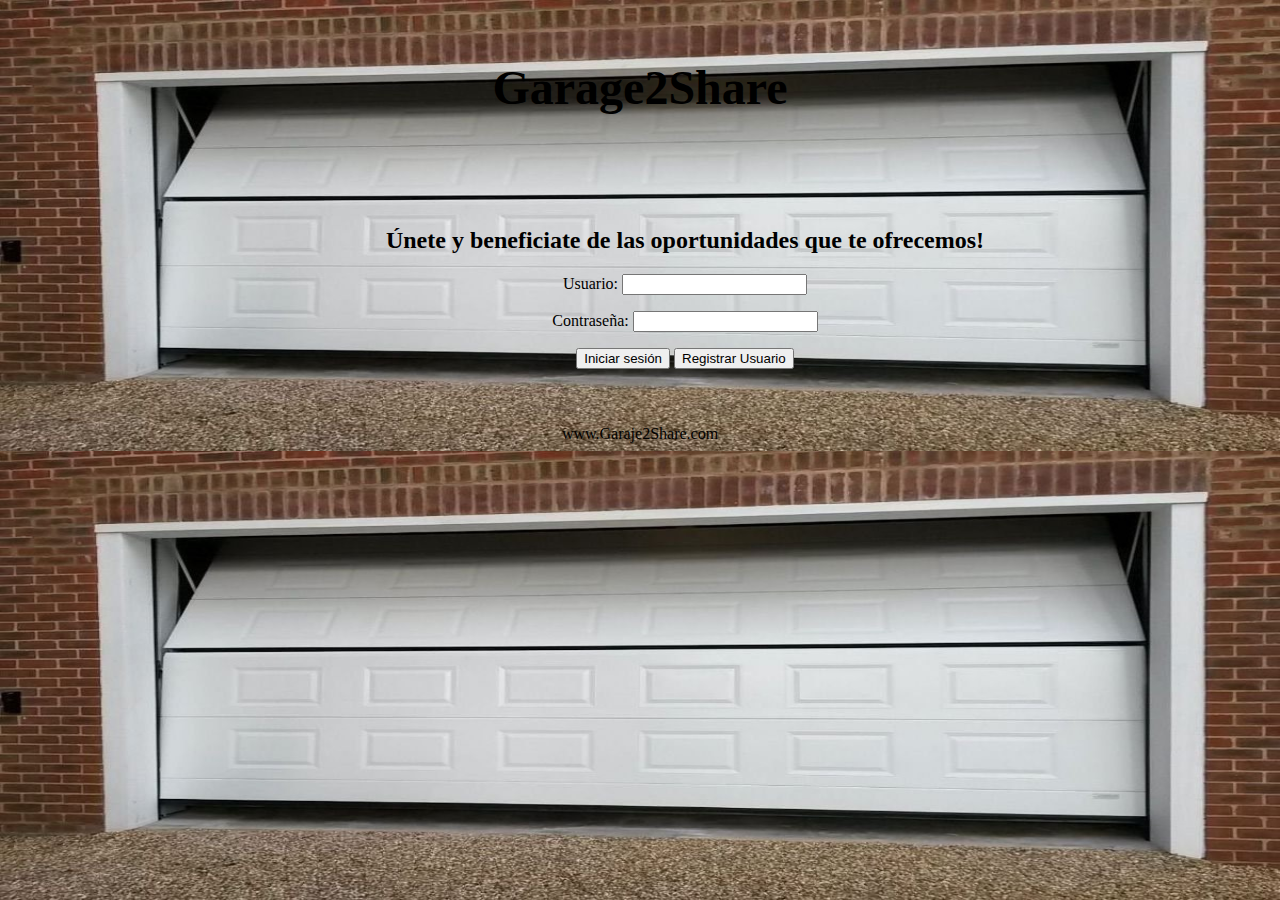
==== garaje/view/index.html @ 5bfaf15d "Con contrato añadido, pero no funciona" ====
<!DOCTYPE html>

<html>
<head>
  <title>Garage2Share</title>
  <meta charset="utf-8">
  <meta name="viewport" content="width=device-width, initial-scale=1">
	<link href='https://fonts.googleapis.com/css?family=Open+Sans:400,300,700' rel='stylesheet' type='text/css'>
	<script src="/garaje/view/funcionesAjax.js"></script>
	<script src="https://ajax.googleapis.com/ajax/libs/jquery/3.1.1/jquery.min.js"></script>
  <style>
      .header1 
      {
      	font-size:150%;
        color: black;
        padding: 20px;
        text-align: center;
  		position: relative;
      }
      .Text 
      { 
     	padding: 30px;
     	margin: 10px;
     	margin-left: 100px;
        text-align: center;
  		position: relative;
      }
      .downText 
      {
      	color: black;
      	text-align: center;
  		position: relative;
      }
      .imagen
      {
      	opacity: 0.5;
      }  
      .back
      {
      	 background-size:100% 100%;
      	 background-opacity:0.4;
      }    
  </style>
</head>
<body background = "/garaje/view/garajePortada.jpg" class = "back" >
	<div class="header1" >
        <div class="text-center">
      		<h1>Garage2Share</h1>
    	 </div>
    </div>  
 <div class="Text">  
    <div>
        <div>
              <h2 class="text-center">
              	Únete y beneficiate de las oportunidades que te ofrecemos!
              </h2>
        </div>
        <p>
        </p>
        <p> 
        </p>
        <div>
            <div>
				<label for="email">Usuario:</label>
                <input type="text" class="form-control"  id="usuario" name="usuario">
            </div>
            <p></p>
            <div>
                <label for="pwd">Contraseña:</label>
                <input type="password" class="form-control" id="pwd"  name="pwd">
            </div>
            <p> </p>
            <button type="submit" id="iniciosesion">Iniciar sesión</button>
            <button type="button" id="registrar" onclick="location='/garaje/view/registroUsuario.jsp'">Registrar Usuario</button>
            <p></p>
            <p></p>       
        </div>
    </div>
  </div>
<div class="downText" >
    <div class="text-center">
        www.Garaje2Share.com
    </div>
</div>			
</body>
<script type="text/javascript">
	$(document).ready(function(){
        $('#iniciosesion').click(function(){
			var usuario = document.getElementById("usuario");
			var pwd = document.getElementById("pwd");
			var fallo = 0;
			
			if((usuario.value == null || usuario.value=="")){
				usuario.style.backgroundColor = '#ff0000';
				fallo = 1;
			}
			if((pwd.value == null || pwd.value=="")){
				pwd.style.backgroundColor = '#ff0000';
				fallo = 1;
			}
			if(fallo == 0){			
				login(usuario.value, pwd.value);
			}else
				{
					alert("Es necesario rellenar todos los campos.");
					pwd.style.backgroundColor = '#ffffff';
					usuario.style.backgroundColor = '#ffffff';
				
				}
            
        });
    });
</script>
</html>
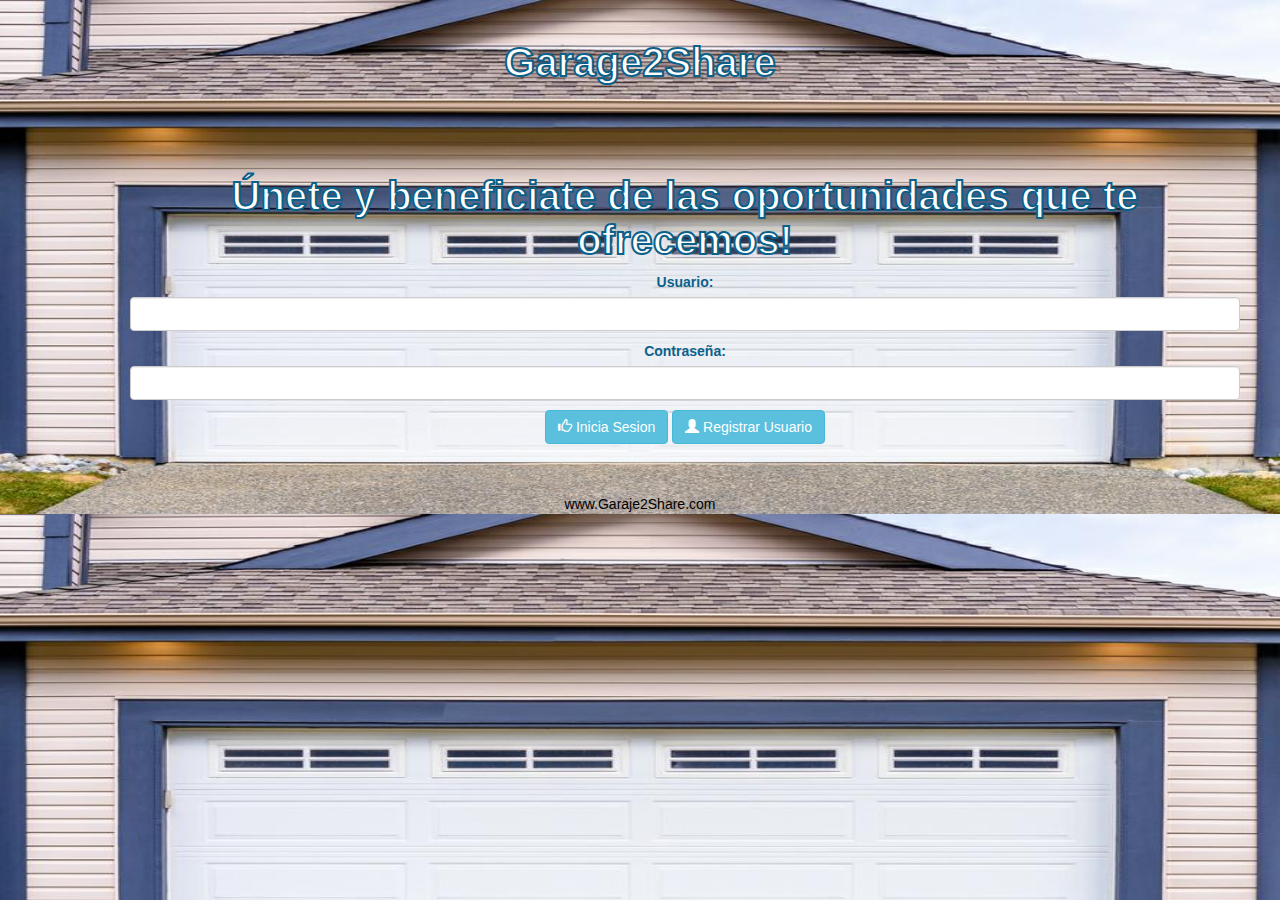
==== commit e538abb7: "Fecha implementada y CSS hecho" ====
--- a/garaje/view/index.html
+++ b/garaje/view/index.html
@@ -8,6 +8,15 @@
 	<link href='https://fonts.googleapis.com/css?family=Open+Sans:400,300,700' rel='stylesheet' type='text/css'>
 	<script src="/garaje/view/funcionesAjax.js"></script>
 	<script src="https://ajax.googleapis.com/ajax/libs/jquery/3.1.1/jquery.min.js"></script>
+	<link href='https://fonts.googleapis.com/css?family=Open+Sans:400,300,700' rel='stylesheet' type='text/css'>
+	<link href="style/bootstrap/css/bootstrap.css" rel="stylesheet" type="text/css" />
+	<link href="style/alertifyjs/css/alertify.css" rel="stylesheet" type="text/css" />
+	<link href="style/alertifyjs/css/themes/default.css" rel="stylesheet" type="text/css" />
+	<link href="style/checkbox.css" rel="stylesheet" type="text/css" />
+	<link href="lstyle/loading.css" rel="stylesheet" type="text/css" />
+	<script src="style/jquery-3.3.1.min.js"></script>
+	<script src="style/bootstrap/js/bootstrap.js"></script>
+	<script src="style/alertifyjs/alertify.js"></script>
   <style>
       .header1 
       {
@@ -39,21 +48,35 @@
       {
       	 background-size:100% 100%;
       	 background-opacity:0.4;
-      }    
+      }  
+      
+		h1,h2{
+		  font-size:40px;
+		  color:white;
+		  -webkit-text-stroke-width:2px;
+		  -webkit-text-stroke-color: #0B618A;
+		  }
+		  
+		        label, input{
+		  color: #0B618A;
+		  font-weight:bold;
+		  text-align:center;
+	  }
+		  
   </style>
 </head>
-<body background = "/garaje/view/garajePortada.jpg" class = "back" >
+<body background = "garajePortada.jpg" class = "back" >
 	<div class="header1" >
         <div class="text-center">
-      		<h1>Garage2Share</h1>
+      		<h1><strong>Garage2Share</strong></h1>
     	 </div>
     </div>  
  <div class="Text">  
     <div>
         <div>
-              <h2 class="text-center">
+              <h2 class="text-center"><strong>
               	Únete y beneficiate de las oportunidades que te ofrecemos!
-              </h2>
+              </strong></h2>
         </div>
         <p>
         </p>
@@ -70,8 +93,11 @@
                 <input type="password" class="form-control" id="pwd"  name="pwd">
             </div>
             <p> </p>
-            <button type="submit" id="iniciosesion">Iniciar sesión</button>
-            <button type="button" id="registrar" onclick="location='/garaje/view/registroUsuario.jsp'">Registrar Usuario</button>
+            <button id="iniciosesion" class="btn btn-info">
+			<span  class="glyphicon glyphicon-thumbs-up"></span> Inicia Sesion
+			</button>
+            <button class="btn btn-info" id="registrar" onclick="location='/garaje/view/registroUsuario.jsp'">
+			<span  class="glyphicon glyphicon-user"></span> Registrar Usuario</button>
             <p></p>
             <p></p>       
         </div>
--- a/garaje/view/style/alertifyjs/css/alertify.css
+++ b/garaje/view/style/alertifyjs/css/alertify.css
@@ -0,0 +1,938 @@
+/**
+ * alertifyjs 1.11.1 http://alertifyjs.com
+ * AlertifyJS is a javascript framework for developing pretty browser dialogs and notifications.
+ * Copyright 2018 Mohammad Younes <Mohammad@alertifyjs.com> (http://alertifyjs.com) 
+ * Licensed under GPL 3 <https://opensource.org/licenses/gpl-3.0>*/
+.alertify .ajs-dimmer {
+  position: fixed;
+  z-index: 1981;
+  top: 0;
+  right: 0;
+  bottom: 0;
+  left: 0;
+  padding: 0;
+  margin: 0;
+  background-color: #252525;
+  opacity: .5;
+}
+.alertify .ajs-modal {
+  position: fixed;
+  top: 0;
+  right: 0;
+  left: 0;
+  bottom: 0;
+  padding: 0;
+  overflow-y: auto;
+  z-index: 1981;
+}
+.alertify .ajs-dialog {
+  position: relative;
+  margin: 5% auto;
+  min-height: 110px;
+  max-width: 500px;
+  padding: 24px 24px 0 24px;
+  outline: 0;
+  background-color: #fff;
+}
+.alertify .ajs-dialog.ajs-capture:before {
+  content: '';
+  position: absolute;
+  top: 0;
+  right: 0;
+  bottom: 0;
+  left: 0;
+  display: block;
+  z-index: 1;
+}
+.alertify .ajs-reset {
+  position: absolute !important;
+  display: inline !important;
+  width: 0 !important;
+  height: 0 !important;
+  opacity: 0 !important;
+}
+.alertify .ajs-commands {
+  position: absolute;
+  right: 4px;
+  margin: -14px 24px 0 0;
+  z-index: 2;
+}
+.alertify .ajs-commands button {
+  display: none;
+  width: 10px;
+  height: 10px;
+  margin-left: 10px;
+  padding: 10px;
+  border: 0;
+  background-color: transparent;
+  background-repeat: no-repeat;
+  background-position: center;
+  cursor: pointer;
+}
+.alertify .ajs-commands button.ajs-close {
+  background-image: url([data-uri]);
+}
+.alertify .ajs-commands button.ajs-maximize {
+  background-image: url([data-uri]);
+}
+.alertify .ajs-header {
+  margin: -24px;
+  margin-bottom: 0;
+  padding: 16px 24px;
+  background-color: #fff;
+}
+.alertify .ajs-body {
+  min-height: 56px;
+}
+.alertify .ajs-body .ajs-content {
+  padding: 16px 24px 16px 16px;
+}
+.alertify .ajs-footer {
+  padding: 4px;
+  margin-left: -24px;
+  margin-right: -24px;
+  min-height: 43px;
+  background-color: #fff;
+}
+.alertify .ajs-footer .ajs-buttons.ajs-primary {
+  text-align: right;
+}
+.alertify .ajs-footer .ajs-buttons.ajs-primary .ajs-button {
+  margin: 4px;
+}
+.alertify .ajs-footer .ajs-buttons.ajs-auxiliary {
+  float: left;
+  clear: none;
+  text-align: left;
+}
+.alertify .ajs-footer .ajs-buttons.ajs-auxiliary .ajs-button {
+  margin: 4px;
+}
+.alertify .ajs-footer .ajs-buttons .ajs-button {
+  min-width: 88px;
+  min-height: 35px;
+}
+.alertify .ajs-handle {
+  position: absolute;
+  display: none;
+  width: 10px;
+  height: 10px;
+  right: 0;
+  bottom: 0;
+  z-index: 1;
+  background-image: url([data-uri]);
+  -webkit-transform: scaleX(1) /*rtl:scaleX(-1)*/;
+          transform: scaleX(1) /*rtl:scaleX(-1)*/;
+  cursor: se-resize;
+}
+.alertify.ajs-no-overflow .ajs-body .ajs-content {
+  overflow: hidden !important;
+}
+.alertify.ajs-no-padding.ajs-maximized .ajs-body .ajs-content {
+  left: 0;
+  right: 0;
+  padding: 0;
+}
+.alertify.ajs-no-padding:not(.ajs-maximized) .ajs-body {
+  margin-left: -24px;
+  margin-right: -24px;
+}
+.alertify.ajs-no-padding:not(.ajs-maximized) .ajs-body .ajs-content {
+  padding: 0;
+}
+.alertify.ajs-no-padding.ajs-resizable .ajs-body .ajs-content {
+  left: 0;
+  right: 0;
+}
+.alertify.ajs-maximizable .ajs-commands button.ajs-maximize,
+.alertify.ajs-maximizable .ajs-commands button.ajs-restore {
+  display: inline-block;
+}
+.alertify.ajs-closable .ajs-commands button.ajs-close {
+  display: inline-block;
+}
+.alertify.ajs-maximized .ajs-dialog {
+  width: 100% !important;
+  height: 100% !important;
+  max-width: none !important;
+  margin: 0 auto !important;
+  top: 0 !important;
+  left: 0 !important;
+}
+.alertify.ajs-maximized.ajs-modeless .ajs-modal {
+  position: fixed !important;
+  min-height: 100% !important;
+  max-height: none !important;
+  margin: 0 !important;
+}
+.alertify.ajs-maximized .ajs-commands button.ajs-maximize {
+  background-image: url([data-uri]);
+}
+.alertify.ajs-resizable .ajs-dialog,
+.alertify.ajs-maximized .ajs-dialog {
+  padding: 0;
+}
+.alertify.ajs-resizable .ajs-commands,
+.alertify.ajs-maximized .ajs-commands {
+  margin: 14px 24px 0 0;
+}
+.alertify.ajs-resizable .ajs-header,
+.alertify.ajs-maximized .ajs-header {
+  position: absolute;
+  top: 0;
+  left: 0;
+  right: 0;
+  margin: 0;
+  padding: 16px 24px;
+}
+.alertify.ajs-resizable .ajs-body,
+.alertify.ajs-maximized .ajs-body {
+  min-height: 224px;
+  display: inline-block;
+}
+.alertify.ajs-resizable .ajs-body .ajs-content,
+.alertify.ajs-maximized .ajs-body .ajs-content {
+  position: absolute;
+  top: 50px;
+  right: 24px;
+  bottom: 50px;
+  left: 24px;
+  overflow: auto;
+}
+.alertify.ajs-resizable .ajs-footer,
+.alertify.ajs-maximized .ajs-footer {
+  position: absolute;
+  left: 0;
+  right: 0;
+  bottom: 0;
+  margin: 0;
+}
+.alertify.ajs-resizable:not(.ajs-maximized) .ajs-dialog {
+  min-width: 548px;
+}
+.alertify.ajs-resizable:not(.ajs-maximized) .ajs-handle {
+  display: block;
+}
+.alertify.ajs-movable:not(.ajs-maximized) .ajs-header {
+  cursor: move;
+}
+.alertify.ajs-modeless .ajs-dimmer,
+.alertify.ajs-modeless .ajs-reset {
+  display: none;
+}
+.alertify.ajs-modeless .ajs-modal {
+  overflow: visible;
+  max-width: none;
+  max-height: 0;
+}
+.alertify.ajs-modeless.ajs-pinnable .ajs-commands button.ajs-pin {
+  display: inline-block;
+  background-image: url([data-uri]);
+}
+.alertify.ajs-modeless.ajs-unpinned .ajs-modal {
+  position: absolute;
+}
+.alertify.ajs-modeless.ajs-unpinned .ajs-commands button.ajs-pin {
+  background-image: url([data-uri]);
+}
+.alertify.ajs-modeless:not(.ajs-unpinned) .ajs-body {
+  max-height: 500px;
+  overflow: auto;
+}
+.alertify.ajs-basic .ajs-header {
+  opacity: 0;
+}
+.alertify.ajs-basic .ajs-footer {
+  visibility: hidden;
+}
+.alertify.ajs-frameless .ajs-header {
+  position: absolute;
+  top: 0;
+  left: 0;
+  right: 0;
+  min-height: 60px;
+  margin: 0;
+  padding: 0;
+  opacity: 0;
+  z-index: 1;
+}
+.alertify.ajs-frameless .ajs-footer {
+  display: none;
+}
+.alertify.ajs-frameless .ajs-body .ajs-content {
+  position: absolute;
+  top: 0;
+  right: 0;
+  bottom: 0;
+  left: 0;
+}
+.alertify.ajs-frameless:not(.ajs-resizable) .ajs-dialog {
+  padding-top: 0;
+}
+.alertify.ajs-frameless:not(.ajs-resizable) .ajs-dialog .ajs-commands {
+  margin-top: 0;
+}
+.ajs-no-overflow {
+  overflow: hidden !important;
+  outline: none;
+}
+.ajs-no-overflow.ajs-fixed {
+  position: fixed;
+  top: 0;
+  right: 0;
+  bottom: 0;
+  left: 0;
+  overflow-y: scroll!important;
+}
+.ajs-no-selection,
+.ajs-no-selection * {
+  -webkit-user-select: none;
+     -moz-user-select: none;
+      -ms-user-select: none;
+          user-select: none;
+}
+@media screen and (max-width: 568px) {
+  .alertify .ajs-dialog {
+    min-width: 150px;
+  }
+  .alertify:not(.ajs-maximized) .ajs-modal {
+    padding: 0 5%;
+  }
+  .alertify:not(.ajs-maximized).ajs-resizable .ajs-dialog {
+    min-width: initial;
+    min-width: auto /*IE fallback*/;
+  }
+}
+@-moz-document url-prefix() {
+  .alertify button:focus {
+    outline: 1px dotted #3593D2;
+  }
+}
+.alertify .ajs-dimmer,
+.alertify .ajs-modal {
+  -webkit-transform: translate3d(0, 0, 0);
+          transform: translate3d(0, 0, 0);
+  -webkit-transition-property: opacity, visibility;
+  transition-property: opacity, visibility;
+  -webkit-transition-timing-function: linear;
+          transition-timing-function: linear;
+  -webkit-transition-duration: 250ms;
+          transition-duration: 250ms;
+}
+.alertify.ajs-hidden .ajs-dimmer,
+.alertify.ajs-hidden .ajs-modal {
+  visibility: hidden;
+  opacity: 0;
+}
+.alertify.ajs-in:not(.ajs-hidden) .ajs-dialog {
+  -webkit-animation-duration: 500ms;
+          animation-duration: 500ms;
+}
+.alertify.ajs-out.ajs-hidden .ajs-dialog {
+  -webkit-animation-duration: 250ms;
+          animation-duration: 250ms;
+}
+.alertify .ajs-dialog.ajs-shake {
+  -webkit-animation-name: ajs-shake;
+          animation-name: ajs-shake;
+  -webkit-animation-duration: .1s;
+          animation-duration: .1s;
+  -webkit-animation-fill-mode: both;
+          animation-fill-mode: both;
+}
+@-webkit-keyframes ajs-shake {
+  0%,
+  100% {
+    -webkit-transform: translate3d(0, 0, 0);
+            transform: translate3d(0, 0, 0);
+  }
+  10%,
+  30%,
+  50%,
+  70%,
+  90% {
+    -webkit-transform: translate3d(-10px, 0, 0);
+            transform: translate3d(-10px, 0, 0);
+  }
+  20%,
+  40%,
+  60%,
+  80% {
+    -webkit-transform: translate3d(10px, 0, 0);
+            transform: translate3d(10px, 0, 0);
+  }
+}
+@keyframes ajs-shake {
+  0%,
+  100% {
+    -webkit-transform: translate3d(0, 0, 0);
+            transform: translate3d(0, 0, 0);
+  }
+  10%,
+  30%,
+  50%,
+  70%,
+  90% {
+    -webkit-transform: translate3d(-10px, 0, 0);
+            transform: translate3d(-10px, 0, 0);
+  }
+  20%,
+  40%,
+  60%,
+  80% {
+    -webkit-transform: translate3d(10px, 0, 0);
+            transform: translate3d(10px, 0, 0);
+  }
+}
+.alertify.ajs-slide.ajs-in:not(.ajs-hidden) .ajs-dialog {
+  -webkit-animation-name: ajs-slideIn;
+          animation-name: ajs-slideIn;
+  -webkit-animation-timing-function: cubic-bezier(0.175, 0.885, 0.32, 1.275);
+          animation-timing-function: cubic-bezier(0.175, 0.885, 0.32, 1.275);
+}
+.alertify.ajs-slide.ajs-out.ajs-hidden .ajs-dialog {
+  -webkit-animation-name: ajs-slideOut;
+          animation-name: ajs-slideOut;
+  -webkit-animation-timing-function: cubic-bezier(0.6, -0.28, 0.735, 0.045);
+          animation-timing-function: cubic-bezier(0.6, -0.28, 0.735, 0.045);
+}
+.alertify.ajs-zoom.ajs-in:not(.ajs-hidden) .ajs-dialog {
+  -webkit-animation-name: ajs-zoomIn;
+          animation-name: ajs-zoomIn;
+}
+.alertify.ajs-zoom.ajs-out.ajs-hidden .ajs-dialog {
+  -webkit-animation-name: ajs-zoomOut;
+          animation-name: ajs-zoomOut;
+}
+.alertify.ajs-fade.ajs-in:not(.ajs-hidden) .ajs-dialog {
+  -webkit-animation-name: ajs-fadeIn;
+          animation-name: ajs-fadeIn;
+}
+.alertify.ajs-fade.ajs-out.ajs-hidden .ajs-dialog {
+  -webkit-animation-name: ajs-fadeOut;
+          animation-name: ajs-fadeOut;
+}
+.alertify.ajs-pulse.ajs-in:not(.ajs-hidden) .ajs-dialog {
+  -webkit-animation-name: ajs-pulseIn;
+          animation-name: ajs-pulseIn;
+}
+.alertify.ajs-pulse.ajs-out.ajs-hidden .ajs-dialog {
+  -webkit-animation-name: ajs-pulseOut;
+          animation-name: ajs-pulseOut;
+}
+.alertify.ajs-flipx.ajs-in:not(.ajs-hidden) .ajs-dialog {
+  -webkit-animation-name: ajs-flipInX;
+          animation-name: ajs-flipInX;
+}
+.alertify.ajs-flipx.ajs-out.ajs-hidden .ajs-dialog {
+  -webkit-animation-name: ajs-flipOutX;
+          animation-name: ajs-flipOutX;
+}
+.alertify.ajs-flipy.ajs-in:not(.ajs-hidden) .ajs-dialog {
+  -webkit-animation-name: ajs-flipInY;
+          animation-name: ajs-flipInY;
+}
+.alertify.ajs-flipy.ajs-out.ajs-hidden .ajs-dialog {
+  -webkit-animation-name: ajs-flipOutY;
+          animation-name: ajs-flipOutY;
+}
+@-webkit-keyframes ajs-pulseIn {
+  0%,
+  20%,
+  40%,
+  60%,
+  80%,
+  100% {
+    -webkit-transition-timing-function: cubic-bezier(0.215, 0.61, 0.355, 1);
+            transition-timing-function: cubic-bezier(0.215, 0.61, 0.355, 1);
+  }
+  0% {
+    opacity: 0;
+    -webkit-transform: scale3d(0.3, 0.3, 0.3);
+            transform: scale3d(0.3, 0.3, 0.3);
+  }
+  20% {
+    -webkit-transform: scale3d(1.1, 1.1, 1.1);
+            transform: scale3d(1.1, 1.1, 1.1);
+  }
+  40% {
+    -webkit-transform: scale3d(0.9, 0.9, 0.9);
+            transform: scale3d(0.9, 0.9, 0.9);
+  }
+  60% {
+    opacity: 1;
+    -webkit-transform: scale3d(1.03, 1.03, 1.03);
+            transform: scale3d(1.03, 1.03, 1.03);
+  }
+  80% {
+    -webkit-transform: scale3d(0.97, 0.97, 0.97);
+            transform: scale3d(0.97, 0.97, 0.97);
+  }
+  100% {
+    opacity: 1;
+    -webkit-transform: scale3d(1, 1, 1);
+            transform: scale3d(1, 1, 1);
+  }
+}
+@keyframes ajs-pulseIn {
+  0%,
+  20%,
+  40%,
+  60%,
+  80%,
+  100% {
+    -webkit-transition-timing-function: cubic-bezier(0.215, 0.61, 0.355, 1);
+            transition-timing-function: cubic-bezier(0.215, 0.61, 0.355, 1);
+  }
+  0% {
+    opacity: 0;
+    -webkit-transform: scale3d(0.3, 0.3, 0.3);
+            transform: scale3d(0.3, 0.3, 0.3);
+  }
+  20% {
+    -webkit-transform: scale3d(1.1, 1.1, 1.1);
+            transform: scale3d(1.1, 1.1, 1.1);
+  }
+  40% {
+    -webkit-transform: scale3d(0.9, 0.9, 0.9);
+            transform: scale3d(0.9, 0.9, 0.9);
+  }
+  60% {
+    opacity: 1;
+    -webkit-transform: scale3d(1.03, 1.03, 1.03);
+            transform: scale3d(1.03, 1.03, 1.03);
+  }
+  80% {
+    -webkit-transform: scale3d(0.97, 0.97, 0.97);
+            transform: scale3d(0.97, 0.97, 0.97);
+  }
+  100% {
+    opacity: 1;
+    -webkit-transform: scale3d(1, 1, 1);
+            transform: scale3d(1, 1, 1);
+  }
+}
+@-webkit-keyframes ajs-pulseOut {
+  20% {
+    -webkit-transform: scale3d(0.9, 0.9, 0.9);
+            transform: scale3d(0.9, 0.9, 0.9);
+  }
+  50%,
+  55% {
+    opacity: 1;
+    -webkit-transform: scale3d(1.1, 1.1, 1.1);
+            transform: scale3d(1.1, 1.1, 1.1);
+  }
+  100% {
+    opacity: 0;
+    -webkit-transform: scale3d(0.3, 0.3, 0.3);
+            transform: scale3d(0.3, 0.3, 0.3);
+  }
+}
+@keyframes ajs-pulseOut {
+  20% {
+    -webkit-transform: scale3d(0.9, 0.9, 0.9);
+            transform: scale3d(0.9, 0.9, 0.9);
+  }
+  50%,
+  55% {
+    opacity: 1;
+    -webkit-transform: scale3d(1.1, 1.1, 1.1);
+            transform: scale3d(1.1, 1.1, 1.1);
+  }
+  100% {
+    opacity: 0;
+    -webkit-transform: scale3d(0.3, 0.3, 0.3);
+            transform: scale3d(0.3, 0.3, 0.3);
+  }
+}
+@-webkit-keyframes ajs-zoomIn {
+  0% {
+    opacity: 0;
+    -webkit-transform: scale3d(0.25, 0.25, 0.25);
+            transform: scale3d(0.25, 0.25, 0.25);
+  }
+  100% {
+    opacity: 1;
+    -webkit-transform: scale3d(1, 1, 1);
+            transform: scale3d(1, 1, 1);
+  }
+}
+@keyframes ajs-zoomIn {
+  0% {
+    opacity: 0;
+    -webkit-transform: scale3d(0.25, 0.25, 0.25);
+            transform: scale3d(0.25, 0.25, 0.25);
+  }
+  100% {
+    opacity: 1;
+    -webkit-transform: scale3d(1, 1, 1);
+            transform: scale3d(1, 1, 1);
+  }
+}
+@-webkit-keyframes ajs-zoomOut {
+  0% {
+    opacity: 1;
+    -webkit-transform: scale3d(1, 1, 1);
+            transform: scale3d(1, 1, 1);
+  }
+  100% {
+    opacity: 0;
+    -webkit-transform: scale3d(0.25, 0.25, 0.25);
+            transform: scale3d(0.25, 0.25, 0.25);
+  }
+}
+@keyframes ajs-zoomOut {
+  0% {
+    opacity: 1;
+    -webkit-transform: scale3d(1, 1, 1);
+            transform: scale3d(1, 1, 1);
+  }
+  100% {
+    opacity: 0;
+    -webkit-transform: scale3d(0.25, 0.25, 0.25);
+            transform: scale3d(0.25, 0.25, 0.25);
+  }
+}
+@-webkit-keyframes ajs-fadeIn {
+  0% {
+    opacity: 0;
+  }
+  100% {
+    opacity: 1;
+  }
+}
+@keyframes ajs-fadeIn {
+  0% {
+    opacity: 0;
+  }
+  100% {
+    opacity: 1;
+  }
+}
+@-webkit-keyframes ajs-fadeOut {
+  0% {
+    opacity: 1;
+  }
+  100% {
+    opacity: 0;
+  }
+}
+@keyframes ajs-fadeOut {
+  0% {
+    opacity: 1;
+  }
+  100% {
+    opacity: 0;
+  }
+}
+@-webkit-keyframes ajs-flipInX {
+  0% {
+    -webkit-transform: perspective(400px) rotate3d(1, 0, 0, 90deg);
+            transform: perspective(400px) rotate3d(1, 0, 0, 90deg);
+    -webkit-transition-timing-function: ease-in;
+            transition-timing-function: ease-in;
+    opacity: 0;
+  }
+  40% {
+    -webkit-transform: perspective(400px) rotate3d(1, 0, 0, -20deg);
+            transform: perspective(400px) rotate3d(1, 0, 0, -20deg);
+    -webkit-transition-timing-function: ease-in;
+            transition-timing-function: ease-in;
+  }
+  60% {
+    -webkit-transform: perspective(400px) rotate3d(1, 0, 0, 10deg);
+            transform: perspective(400px) rotate3d(1, 0, 0, 10deg);
+    opacity: 1;
+  }
+  80% {
+    -webkit-transform: perspective(400px) rotate3d(1, 0, 0, -5deg);
+            transform: perspective(400px) rotate3d(1, 0, 0, -5deg);
+  }
+  100% {
+    -webkit-transform: perspective(400px);
+            transform: perspective(400px);
+  }
+}
+@keyframes ajs-flipInX {
+  0% {
+    -webkit-transform: perspective(400px) rotate3d(1, 0, 0, 90deg);
+            transform: perspective(400px) rotate3d(1, 0, 0, 90deg);
+    -webkit-transition-timing-function: ease-in;
+            transition-timing-function: ease-in;
+    opacity: 0;
+  }
+  40% {
+    -webkit-transform: perspective(400px) rotate3d(1, 0, 0, -20deg);
+            transform: perspective(400px) rotate3d(1, 0, 0, -20deg);
+    -webkit-transition-timing-function: ease-in;
+            transition-timing-function: ease-in;
+  }
+  60% {
+    -webkit-transform: perspective(400px) rotate3d(1, 0, 0, 10deg);
+            transform: perspective(400px) rotate3d(1, 0, 0, 10deg);
+    opacity: 1;
+  }
+  80% {
+    -webkit-transform: perspective(400px) rotate3d(1, 0, 0, -5deg);
+            transform: perspective(400px) rotate3d(1, 0, 0, -5deg);
+  }
+  100% {
+    -webkit-transform: perspective(400px);
+            transform: perspective(400px);
+  }
+}
+@-webkit-keyframes ajs-flipOutX {
+  0% {
+    -webkit-transform: perspective(400px);
+            transform: perspective(400px);
+  }
+  30% {
+    -webkit-transform: perspective(400px) rotate3d(1, 0, 0, -20deg);
+            transform: perspective(400px) rotate3d(1, 0, 0, -20deg);
+    opacity: 1;
+  }
+  100% {
+    -webkit-transform: perspective(400px) rotate3d(1, 0, 0, 90deg);
+            transform: perspective(400px) rotate3d(1, 0, 0, 90deg);
+    opacity: 0;
+  }
+}
+@keyframes ajs-flipOutX {
+  0% {
+    -webkit-transform: perspective(400px);
+            transform: perspective(400px);
+  }
+  30% {
+    -webkit-transform: perspective(400px) rotate3d(1, 0, 0, -20deg);
+            transform: perspective(400px) rotate3d(1, 0, 0, -20deg);
+    opacity: 1;
+  }
+  100% {
+    -webkit-transform: perspective(400px) rotate3d(1, 0, 0, 90deg);
+            transform: perspective(400px) rotate3d(1, 0, 0, 90deg);
+    opacity: 0;
+  }
+}
+@-webkit-keyframes ajs-flipInY {
+  0% {
+    -webkit-transform: perspective(400px) rotate3d(0, 1, 0, 90deg);
+            transform: perspective(400px) rotate3d(0, 1, 0, 90deg);
+    -webkit-transition-timing-function: ease-in;
+            transition-timing-function: ease-in;
+    opacity: 0;
+  }
+  40% {
+    -webkit-transform: perspective(400px) rotate3d(0, 1, 0, -20deg);
+            transform: perspective(400px) rotate3d(0, 1, 0, -20deg);
+    -webkit-transition-timing-function: ease-in;
+            transition-timing-function: ease-in;
+  }
+  60% {
+    -webkit-transform: perspective(400px) rotate3d(0, 1, 0, 10deg);
+            transform: perspective(400px) rotate3d(0, 1, 0, 10deg);
+    opacity: 1;
+  }
+  80% {
+    -webkit-transform: perspective(400px) rotate3d(0, 1, 0, -5deg);
+            transform: perspective(400px) rotate3d(0, 1, 0, -5deg);
+  }
+  100% {
+    -webkit-transform: perspective(400px);
+            transform: perspective(400px);
+  }
+}
+@keyframes ajs-flipInY {
+  0% {
+    -webkit-transform: perspective(400px) rotate3d(0, 1, 0, 90deg);
+            transform: perspective(400px) rotate3d(0, 1, 0, 90deg);
+    -webkit-transition-timing-function: ease-in;
+            transition-timing-function: ease-in;
+    opacity: 0;
+  }
+  40% {
+    -webkit-transform: perspective(400px) rotate3d(0, 1, 0, -20deg);
+            transform: perspective(400px) rotate3d(0, 1, 0, -20deg);
+    -webkit-transition-timing-function: ease-in;
+            transition-timing-function: ease-in;
+  }
+  60% {
+    -webkit-transform: perspective(400px) rotate3d(0, 1, 0, 10deg);
+            transform: perspective(400px) rotate3d(0, 1, 0, 10deg);
+    opacity: 1;
+  }
+  80% {
+    -webkit-transform: perspective(400px) rotate3d(0, 1, 0, -5deg);
+            transform: perspective(400px) rotate3d(0, 1, 0, -5deg);
+  }
+  100% {
+    -webkit-transform: perspective(400px);
+            transform: perspective(400px);
+  }
+}
+@-webkit-keyframes ajs-flipOutY {
+  0% {
+    -webkit-transform: perspective(400px);
+            transform: perspective(400px);
+  }
+  30% {
+    -webkit-transform: perspective(400px) rotate3d(0, 1, 0, -15deg);
+            transform: perspective(400px) rotate3d(0, 1, 0, -15deg);
+    opacity: 1;
+  }
+  100% {
+    -webkit-transform: perspective(400px) rotate3d(0, 1, 0, 90deg);
+            transform: perspective(400px) rotate3d(0, 1, 0, 90deg);
+    opacity: 0;
+  }
+}
+@keyframes ajs-flipOutY {
+  0% {
+    -webkit-transform: perspective(400px);
+            transform: perspective(400px);
+  }
+  30% {
+    -webkit-transform: perspective(400px) rotate3d(0, 1, 0, -15deg);
+            transform: perspective(400px) rotate3d(0, 1, 0, -15deg);
+    opacity: 1;
+  }
+  100% {
+    -webkit-transform: perspective(400px) rotate3d(0, 1, 0, 90deg);
+            transform: perspective(400px) rotate3d(0, 1, 0, 90deg);
+    opacity: 0;
+  }
+}
+@-webkit-keyframes ajs-slideIn {
+  0% {
+    margin-top: -100%;
+  }
+  100% {
+    margin-top: 5%;
+  }
+}
+@keyframes ajs-slideIn {
+  0% {
+    margin-top: -100%;
+  }
+  100% {
+    margin-top: 5%;
+  }
+}
+@-webkit-keyframes ajs-slideOut {
+  0% {
+    margin-top: 5%;
+  }
+  100% {
+    margin-top: -100%;
+  }
+}
+@keyframes ajs-slideOut {
+  0% {
+    margin-top: 5%;
+  }
+  100% {
+    margin-top: -100%;
+  }
+}
+.alertify-notifier {
+  position: fixed;
+  width: 0;
+  overflow: visible;
+  z-index: 1982;
+  -webkit-transform: translate3d(0, 0, 0);
+          transform: translate3d(0, 0, 0);
+}
+.alertify-notifier .ajs-message {
+  position: relative;
+  width: 260px;
+  max-height: 0;
+  padding: 0;
+  opacity: 0;
+  margin: 0;
+  -webkit-transform: translate3d(0, 0, 0);
+          transform: translate3d(0, 0, 0);
+  -webkit-transition-duration: 250ms;
+          transition-duration: 250ms;
+  -webkit-transition-timing-function: linear;
+          transition-timing-function: linear;
+}
+.alertify-notifier .ajs-message.ajs-visible {
+  -webkit-transition-duration: 500ms;
+          transition-duration: 500ms;
+  -webkit-transition-timing-function: cubic-bezier(0.175, 0.885, 0.32, 1.275);
+          transition-timing-function: cubic-bezier(0.175, 0.885, 0.32, 1.275);
+  opacity: 1;
+  max-height: 100%;
+  padding: 15px;
+  margin-top: 10px;
+}
+.alertify-notifier .ajs-message.ajs-success {
+  background: rgba(91, 189, 114, 0.95);
+}
+.alertify-notifier .ajs-message.ajs-error {
+  background: rgba(217, 92, 92, 0.95);
+}
+.alertify-notifier .ajs-message.ajs-warning {
+  background: rgba(252, 248, 215, 0.95);
+}
+.alertify-notifier .ajs-message .ajs-close {
+  position: absolute;
+  top: 0;
+  right: 0;
+  width: 16px;
+  height: 16px;
+  cursor: pointer;
+  background-image: url([data-uri]);
+  background-repeat: no-repeat;
+  background-position: center center;
+  background-color: rgba(0, 0, 0, 0.5);
+  border-top-right-radius: 2px;
+}
+.alertify-notifier.ajs-top {
+  top: 10px;
+}
+.alertify-notifier.ajs-bottom {
+  bottom: 10px;
+}
+.alertify-notifier.ajs-right {
+  right: 10px;
+}
+.alertify-notifier.ajs-right .ajs-message {
+  right: -320px;
+}
+.alertify-notifier.ajs-right .ajs-message.ajs-visible {
+  right: 290px;
+}
+.alertify-notifier.ajs-left {
+  left: 10px;
+}
+.alertify-notifier.ajs-left .ajs-message {
+  left: -300px;
+}
+.alertify-notifier.ajs-left .ajs-message.ajs-visible {
+  left: 0;
+}
+.alertify-notifier.ajs-center {
+  left: 50%;
+}
+.alertify-notifier.ajs-center .ajs-message {
+  -webkit-transform: translateX(-50%);
+          transform: translateX(-50%);
+}
+.alertify-notifier.ajs-center .ajs-message.ajs-visible {
+  left: 50%;
+  -webkit-transition-timing-function: cubic-bezier(0.57, 0.43, 0.1, 0.65);
+          transition-timing-function: cubic-bezier(0.57, 0.43, 0.1, 0.65);
+}
+.alertify-notifier.ajs-center.ajs-top .ajs-message {
+  top: -300px;
+}
+.alertify-notifier.ajs-center.ajs-top .ajs-message.ajs-visible {
+  top: 0;
+}
+.alertify-notifier.ajs-center.ajs-bottom .ajs-message {
+  bottom: -300px;
+}
+.alertify-notifier.ajs-center.ajs-bottom .ajs-message.ajs-visible {
+  bottom: 0;
+}
--- a/garaje/view/style/alertifyjs/css/themes/default.css
+++ b/garaje/view/style/alertifyjs/css/themes/default.css
@@ -0,0 +1,69 @@
+/**
+ * alertifyjs 1.11.1 http://alertifyjs.com
+ * AlertifyJS is a javascript framework for developing pretty browser dialogs and notifications.
+ * Copyright 2018 Mohammad Younes <Mohammad@alertifyjs.com> (http://alertifyjs.com) 
+ * Licensed under GPL 3 <https://opensource.org/licenses/gpl-3.0>*/
+.alertify .ajs-dialog {
+  background-color: white;
+  -webkit-box-shadow: 0px 15px 20px 0px rgba(0, 0, 0, 0.25);
+          box-shadow: 0px 15px 20px 0px rgba(0, 0, 0, 0.25);
+  border-radius: 2px;
+}
+.alertify .ajs-header {
+  color: black;
+  font-weight: bold;
+  background: #fafafa;
+  border-bottom: #eee 1px solid;
+  border-radius: 2px 2px 0 0;
+}
+.alertify .ajs-body {
+  color: black;
+}
+.alertify .ajs-body .ajs-content .ajs-input {
+  display: block;
+  width: 100%;
+  padding: 8px;
+  margin: 4px;
+  border-radius: 2px;
+  border: 1px solid #CCC;
+}
+.alertify .ajs-body .ajs-content p {
+  margin: 0;
+}
+.alertify .ajs-footer {
+  background: #fbfbfb;
+  border-top: #eee 1px solid;
+  border-radius: 0 0 2px 2px;
+}
+.alertify .ajs-footer .ajs-buttons .ajs-button {
+  background-color: transparent;
+  color: #000;
+  border: 0;
+  font-size: 14px;
+  font-weight: bold;
+  text-transform: uppercase;
+}
+.alertify .ajs-footer .ajs-buttons .ajs-button.ajs-ok {
+  color: #3593D2;
+}
+.alertify-notifier .ajs-message {
+  background: rgba(255, 255, 255, 0.95);
+  color: #000;
+  text-align: center;
+  border: solid 1px #ddd;
+  border-radius: 2px;
+}
+.alertify-notifier .ajs-message.ajs-success {
+  color: #fff;
+  background: rgba(91, 189, 114, 0.95);
+  text-shadow: -1px -1px 0 rgba(0, 0, 0, 0.5);
+}
+.alertify-notifier .ajs-message.ajs-error {
+  color: #fff;
+  background: rgba(217, 92, 92, 0.95);
+  text-shadow: -1px -1px 0 rgba(0, 0, 0, 0.5);
+}
+.alertify-notifier .ajs-message.ajs-warning {
+  background: rgba(252, 248, 215, 0.95);
+  border-color: #999;
+}
--- a/garaje/view/style/checkbox.css
+++ b/garaje/view/style/checkbox.css
@@ -0,0 +1,95 @@
+
+.funkyradio div {
+  clear: both;
+  overflow: hidden;
+}
+
+.funkyradio label {
+  width: 100%;
+  border-radius: 3px;
+  border: 1px solid #D1D3D4;
+  font-weight: normal;
+}
+
+.funkyradio input[type="radio"]:empty,
+.funkyradio input[type="checkbox"]:empty {
+  display: none;
+}
+
+.funkyradio input[type="radio"]:empty ~ label,
+.funkyradio input[type="checkbox"]:empty ~ label {
+  position: relative;
+  line-height: 2.5em;
+  text-indent: 3.25em;
+  margin-top: 2em;
+  cursor: pointer;
+  background-color: #dcdcdc;
+  -webkit-user-select: none;
+     -moz-user-select: none;
+      -ms-user-select: none;
+          user-select: none;
+}
+
+.funkyradio input[type="radio"]:empty ~ label:before,
+.funkyradio input[type="checkbox"]:empty ~ label:before {
+  position: absolute;
+  display: block;
+  top: 0;
+  bottom: 0;
+  left: 0;
+  content: '';
+  width: 2.5em;
+  background: #dcdcdc;
+  border-radius: 3px 0 0 3px;
+}
+
+.funkyradio input[type="radio"]:hover:not(:checked) ~ label,
+.funkyradio input[type="checkbox"]:hover:not(:checked) ~ label {
+  background: #f0ad4e;
+  color: #FFFFFF;
+}
+
+.funkyradio input[type="radio"]:hover:not(:checked) ~ label:before,
+.funkyradio input[type="checkbox"]:hover:not(:checked) ~ label:before {
+  content: '\2714';
+  text-indent: .9em;
+  color: #FFFFFF;
+  background-color: #f0ad4e;
+}
+
+.funkyradio input[type="radio"]:checked ~ label,
+.funkyradio input[type="checkbox"]:checked ~ label {
+  color: #FFFFFF;
+  background-color: #5cb85c;
+}
+
+.funkyradio input[type="radio"]:checked ~ label:before,
+.funkyradio input[type="checkbox"]:checked ~ label:before {
+  content: '\2714';
+  text-indent: .9em;
+  color: #333;
+  background-color: #ccc;
+}
+
+.funkyradio input[type="radio"]:focus ~ label:before,
+.funkyradio input[type="checkbox"]:focus ~ label:before {
+  box-shadow: 0 0 0 3px #999;
+}
+
+.funkyradio-success input[type="radio"]:checked ~ label:before,
+.funkyradio-success input[type="checkbox"]:checked ~ label:before {
+  color: #fff;
+  background-color: #5cb85c;
+}
+
+.funkyradio-warning input[type="radio"]:checked ~ label:before,
+.funkyradio-warning input[type="checkbox"]:checked ~ label:before {
+  color: #fff;
+  background-color: #f0ad4e;
+}
+
+.funkyradio-default input[type="radio"]:checked ~ label:before,
+.funkyradio-default input[type="checkbox"]:checked ~ label:before {
+  color: #333;
+  background-color: #ccc;
+}